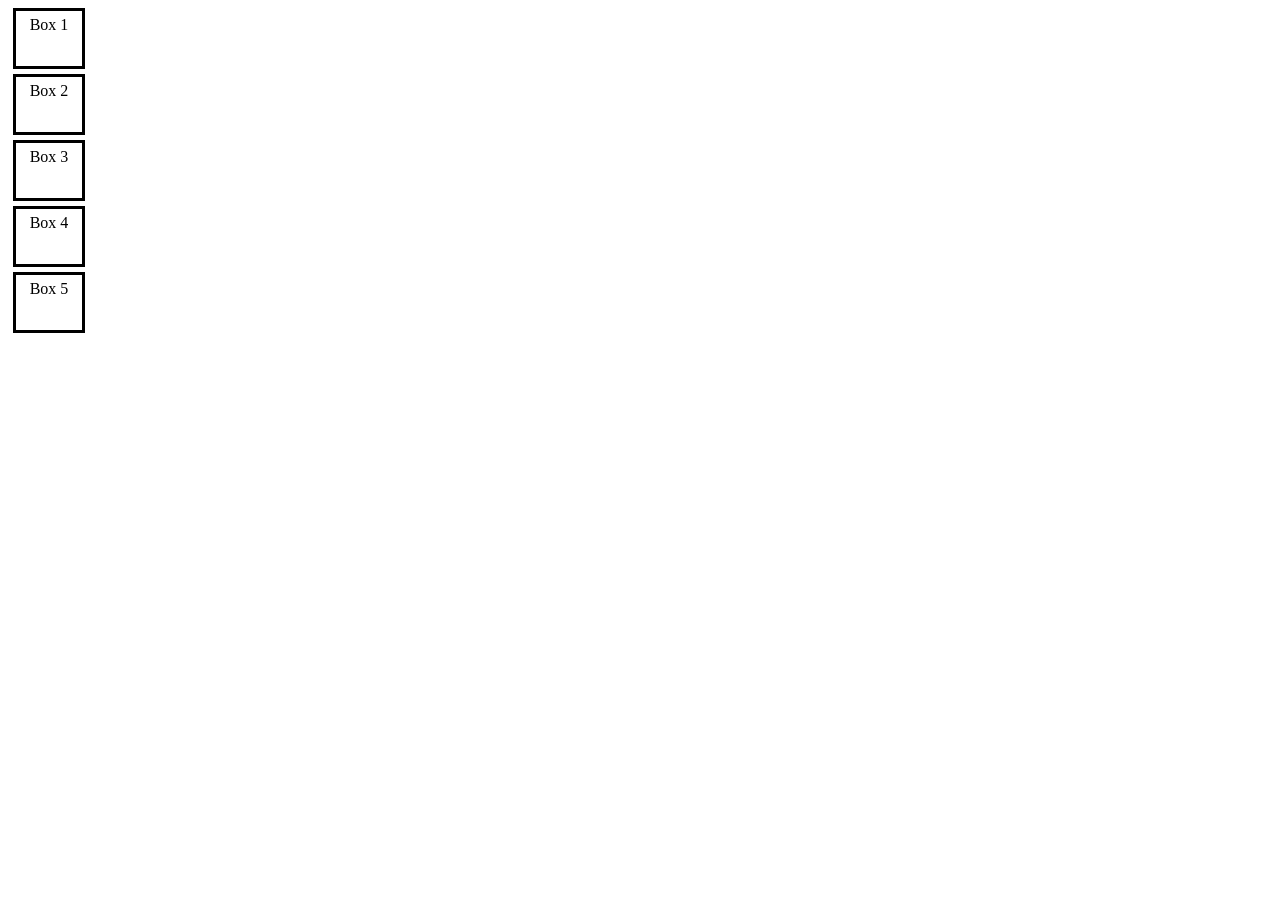
==== botton/second_project/index.html @ 92104aef "Add a new repo" ====
<!DOCTYPE html>
<html lang="en">

<head>
    <meta charset="UTF-8">
    <meta name="viewport" content="width=device-width, initial-scale=1.0">
    <title>Document</title>
    <style>
        .box {
            height: 45px;
            width: 56px;
            border: 3px solid black;
            margin: 5px;
            padding: 5px;
            text-align: center;
         }
    </style> 
</head>
<body>
    
    <div class="container">

    <div class="box">Box 1</div>
    <div class="box">Box 2</div>
    <div class="box">Box 3</div>
    <div class="box">Box 4</div>
    <div class="box">Box 5</div>

</div>

    <script src="dom.js"></script>
</body>

</html>
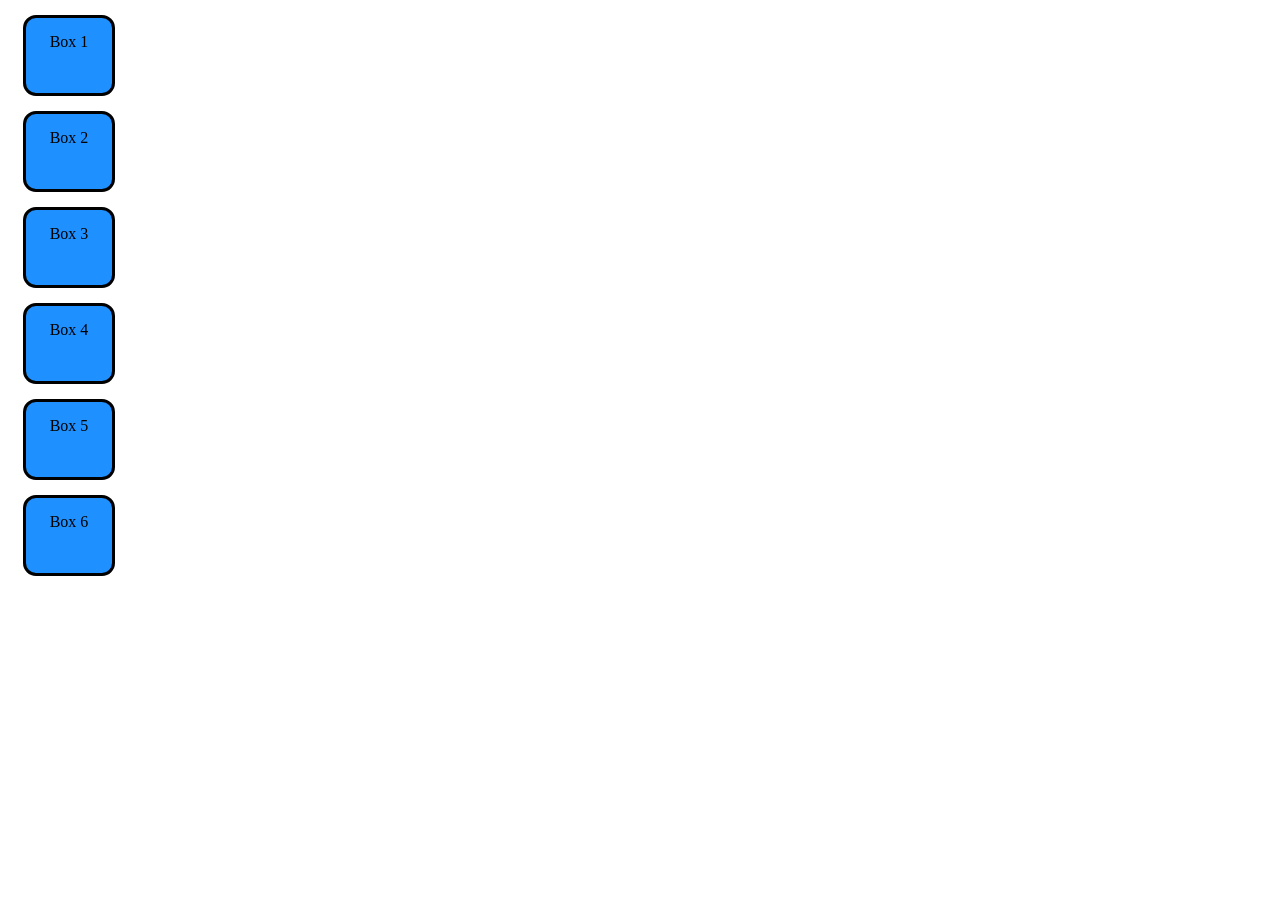
==== commit a8d1c6d9: "Practice_sets Add" ====
--- a/botton/second_project/index.html
+++ b/botton/second_project/index.html
@@ -5,16 +5,7 @@
     <meta charset="UTF-8">
     <meta name="viewport" content="width=device-width, initial-scale=1.0">
     <title>Document</title>
-    <style>
-        .box {
-            height: 45px;
-            width: 56px;
-            border: 3px solid black;
-            margin: 5px;
-            padding: 5px;
-            text-align: center;
-         }
-    </style> 
+ <link rel="stylesheet" href="style2.css">
 </head>
 <body>
     
@@ -25,7 +16,8 @@
     <div class="box">Box 3</div>
     <div class="box">Box 4</div>
     <div class="box">Box 5</div>
-
+    <div class="box">Box 6</div>
+ 
 </div>
 
     <script src="dom.js"></script>
--- a/botton/second_project/style2.css
+++ b/botton/second_project/style2.css
@@ -0,0 +1,12 @@
+.box{
+     height: 45px;
+     width: 56px;
+     border: 3px solid black;
+     margin: 15px;
+     padding: 15px;
+     text-align: center;  
+      background-color: dodgerblue;
+            border-radius: 13px;
+        }
+
+        
